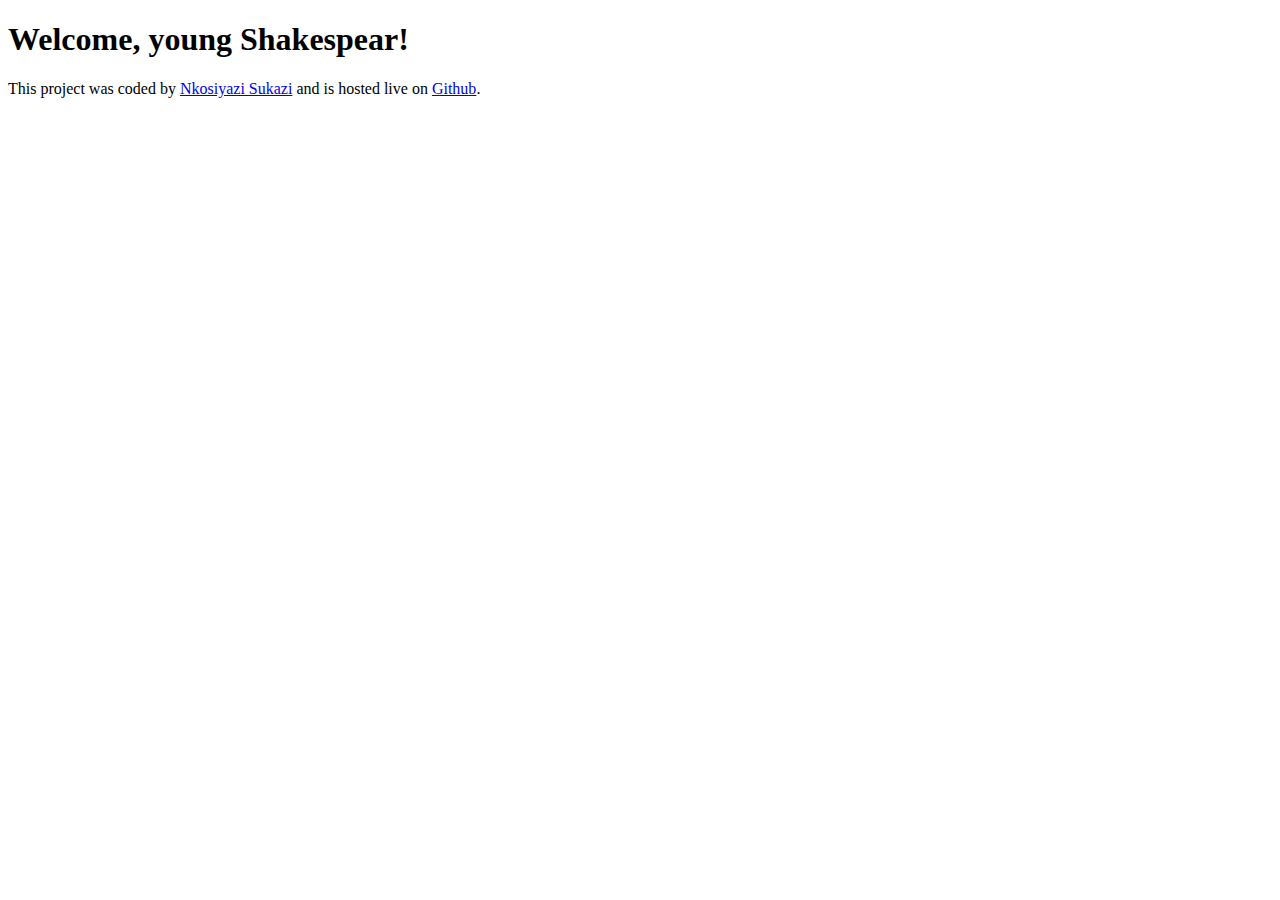
==== Poem-generator.html/index.html @ b776e86b "added links in footer" ====
<!DOCTYPE html>
<html lang="en">
  <head>
    <meta charset="UTF-8" />
    <meta name="viewport" content="width=device-width, initial-scale=1.0" />
    <link rel="stylesheet" href="style.css" />
    <title>Document</title>
  </head>
  <body>
    <h1>Welcome, young Shakespear!</h1>
    <script src="script.js"></script>
  </body>
  <footer>
    This project was coded by <a href="https://github.com/SukaziN">Nkosiyazi Sukazi</a> and is hosted live on <a href="https://github.com/SukaziN/Poem-generator.html">Github</a>.
  </footer>
</html>
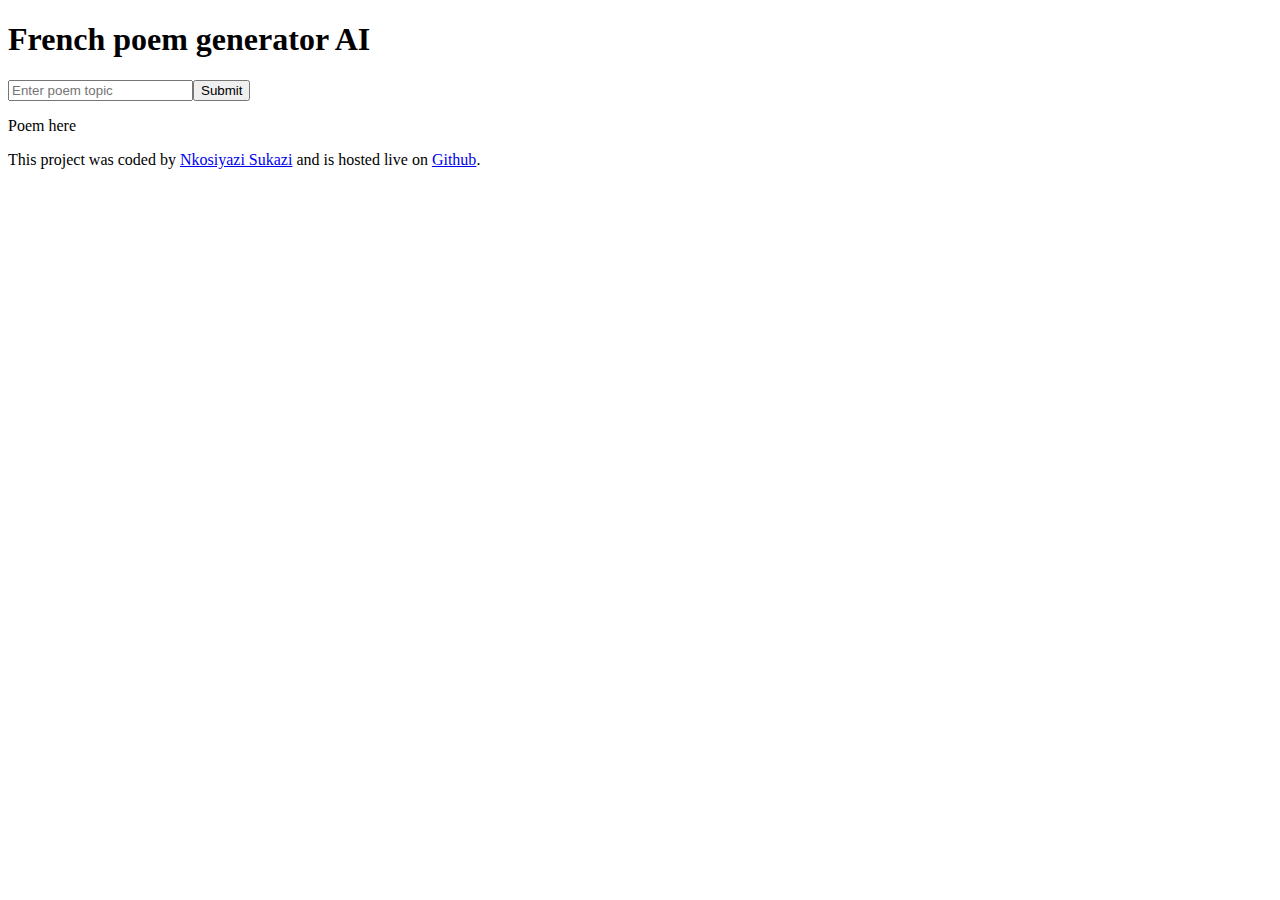
==== commit ede680b7: "added a form in html" ====
--- a/Poem-generator.html/index.html
+++ b/Poem-generator.html/index.html
@@ -4,13 +4,21 @@
     <meta charset="UTF-8" />
     <meta name="viewport" content="width=device-width, initial-scale=1.0" />
     <link rel="stylesheet" href="style.css" />
-    <title>Document</title>
+    <title>AI French poem generator</title>
   </head>
   <body>
-    <h1>Welcome, young Shakespear!</h1>
+    <h1>French poem generator AI</h1>
+    <form action="">
+      <input type="text" placeholder="Enter poem topic" required /><input
+        type="submit"
+      />
+    </form>
+    <p>Poem here</p>
     <script src="script.js"></script>
   </body>
   <footer>
-    This project was coded by <a href="https://github.com/SukaziN">Nkosiyazi Sukazi</a> and is hosted live on <a href="https://github.com/SukaziN/Poem-generator.html">Github</a>.
+    This project was coded by
+    <a href="https://github.com/SukaziN">Nkosiyazi Sukazi</a> and is hosted live
+    on <a href="https://github.com/SukaziN/Poem-generator.html">Github</a>.
   </footer>
 </html>
